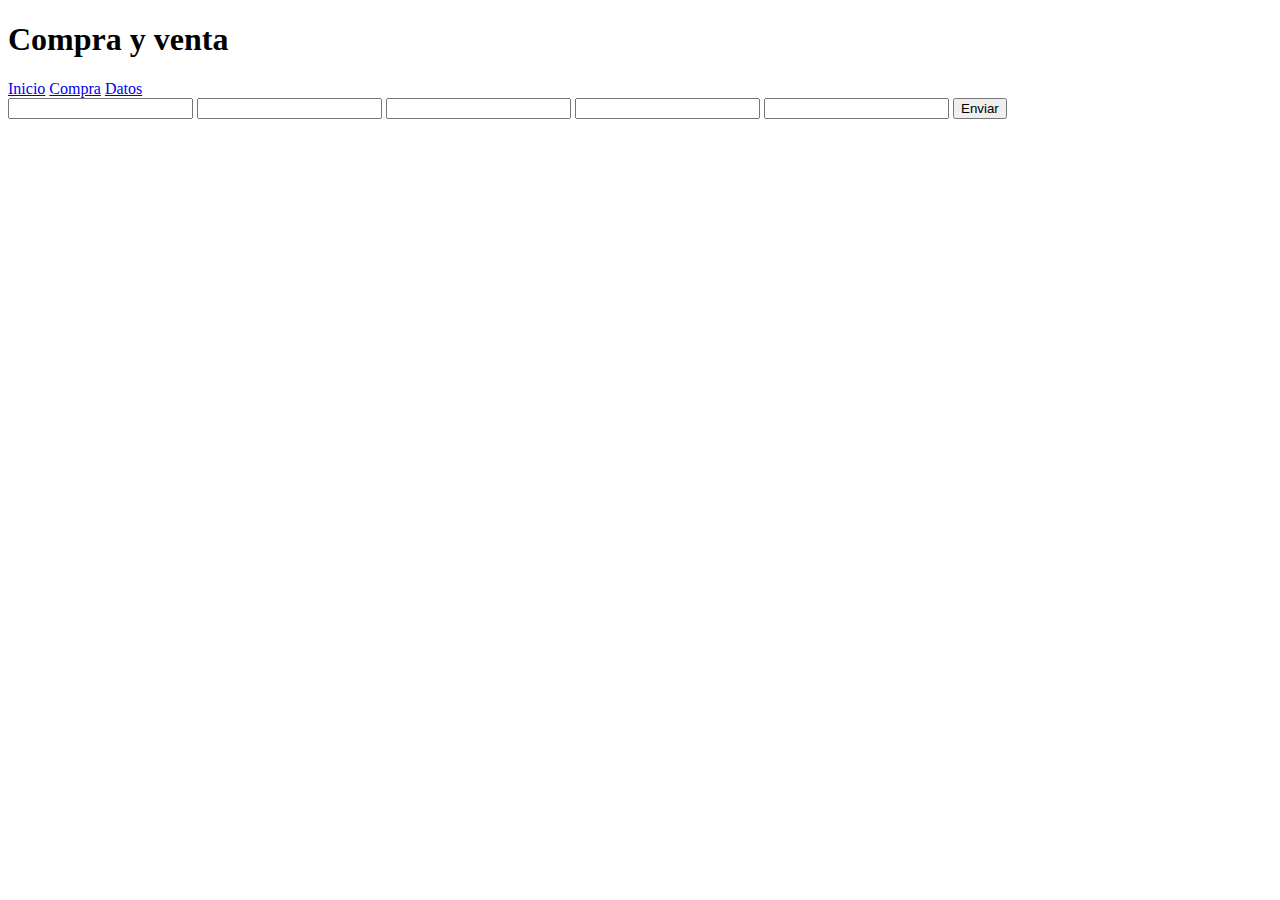
==== compra.html @ 55ffcc4a "storage y dinamismo" ====
<!DOCTYPE html>
<html lang="en">
<head>
    <meta charset="UTF-8">
    <meta name="viewport" content="width=device-width, initial-scale=1.0">
    <title>Compra y venta</title>
    <link rel="stylesheet" href="./style.css">
</head>
<body>
    <h1>Compra y venta</h1>
    <div class="navbar">
        <a href="./index.html">Inicio</a>
        <a href="#">Compra</a>
        <a href="./datos.html">Datos</a>
    </div>
    <div>
        <form id="formulario">
            <input type="text">
            <input type="text">
            <input type="text">
            <input type="text">
            <input type="number">
            <input type="submit" value="Enviar">
        </form>
    </div>
    <script src="./compraventa.js"></script>
</body>
</html>
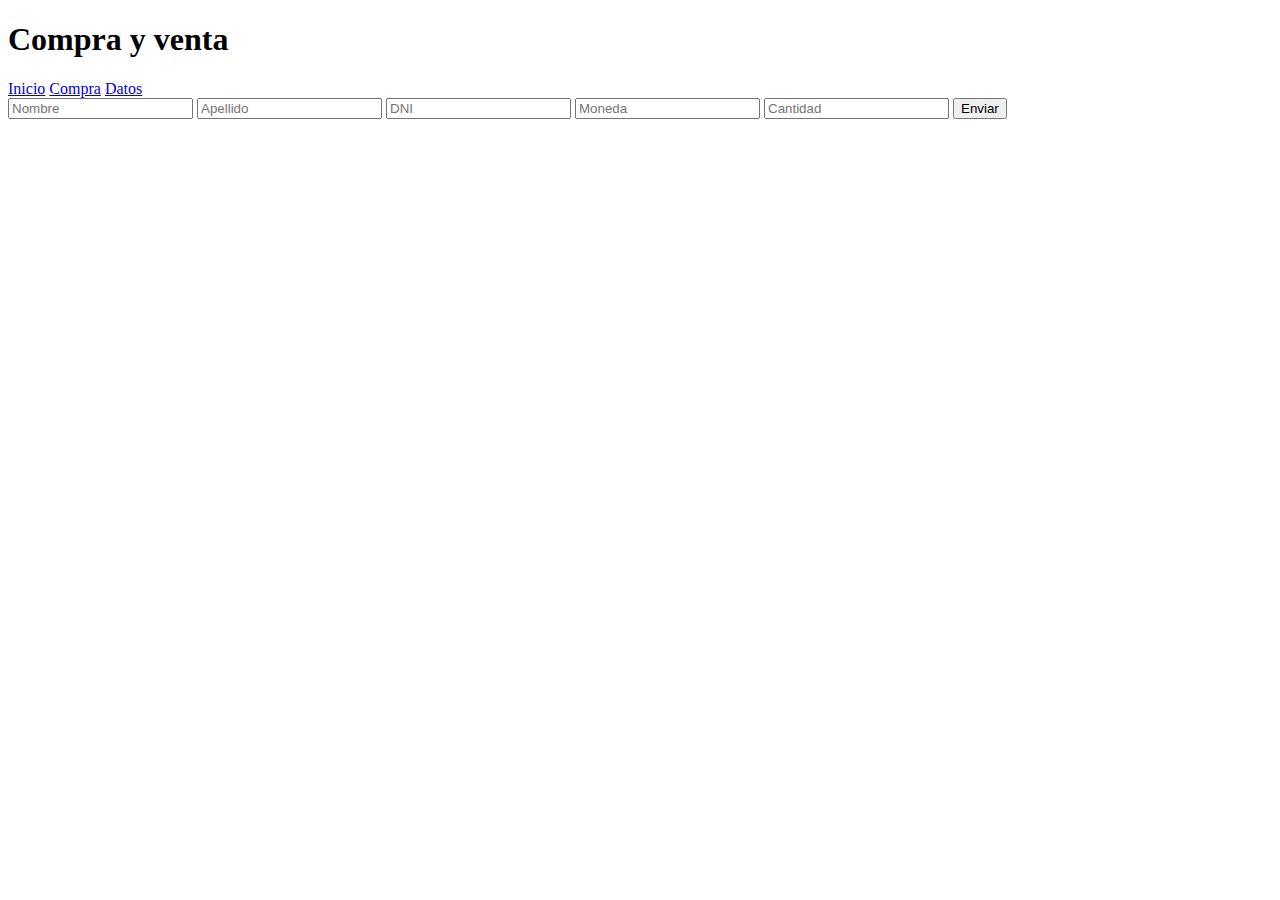
==== commit bc4ae4a5: "storage y dinamismo" ====
--- a/compra.html
+++ b/compra.html
@@ -15,11 +15,11 @@
     </div>
     <div>
         <form id="formulario">
-            <input type="text">
-            <input type="text">
-            <input type="text">
-            <input type="text">
-            <input type="number">
+            <input type="text" placeholder="Nombre">
+            <input type="text" placeholder="Apellido">
+            <input type="text" placeholder="DNI">
+            <input type="text" placeholder="Moneda">
+            <input type="number" placeholder="Cantidad">
             <input type="submit" value="Enviar">
         </form>
     </div>
